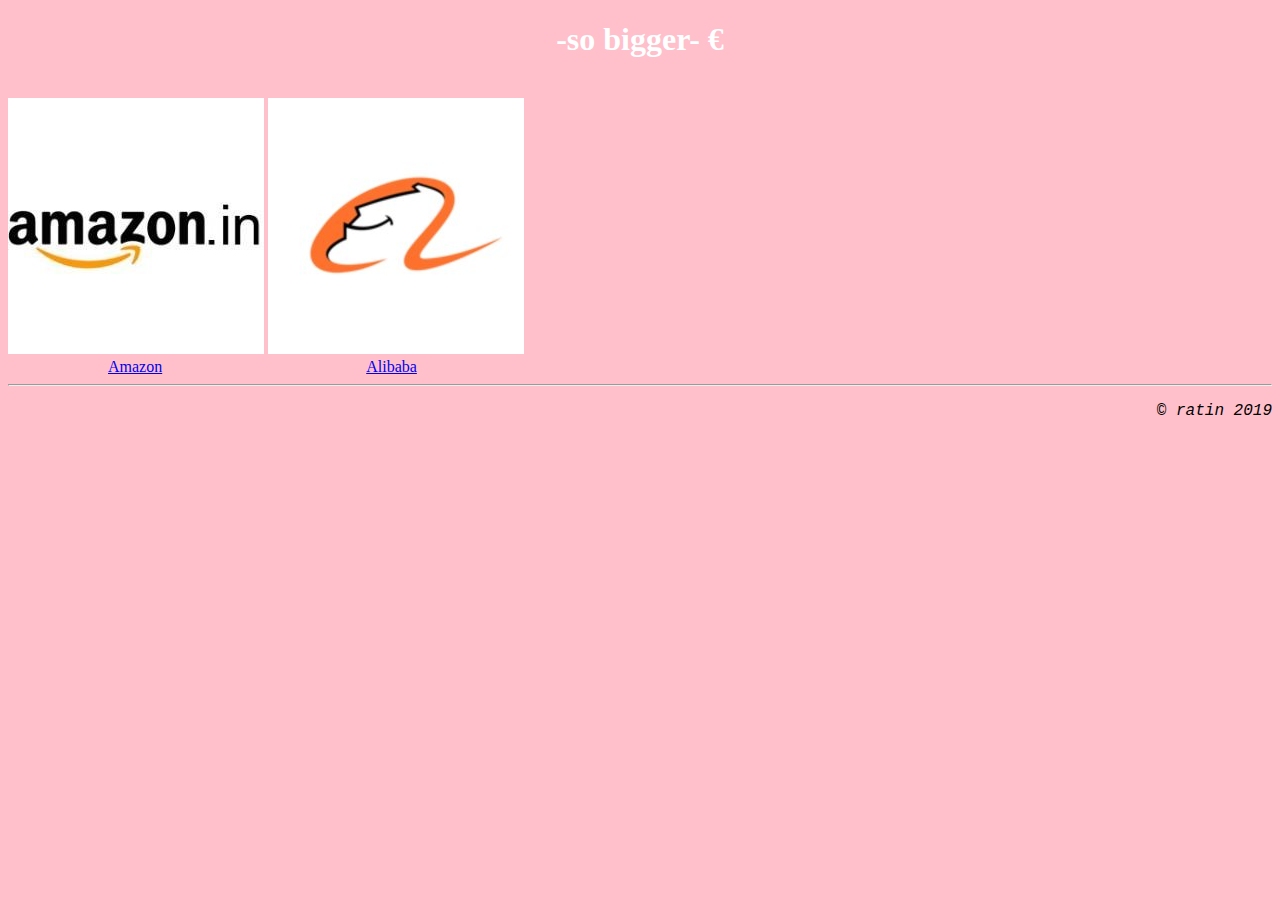
==== day00/ex00/basics.html @ 4e0f4876 "have to change image link" ====
<!DOCTYPE html>
<html>

<head>
	<title>Basics</title>
</head>

<body bgcolor="pink">
	<center>
		<h1 style="color:white">
			-so bigger- &euro;
		</h1>
	</center>
	<br />
	<img src="amazon_icone.jpg" alt="Amazon">
	<img src="alibaba.jpg" alt="Alibaba">
	<br />
	<a style="padding-left:100px;" href="https://www.amazon.fr/"">Amazon</a>
	<a style=" padding-left:200px;" href="https://french.alibaba.com/">Alibaba</a>
	<hr>
	<div align="right">
		<p style='font-family: "Courier New", Courier, monospace;font-style: italic;'>
			© ratin 2019
		</p>
	</div>

</body>

</html>
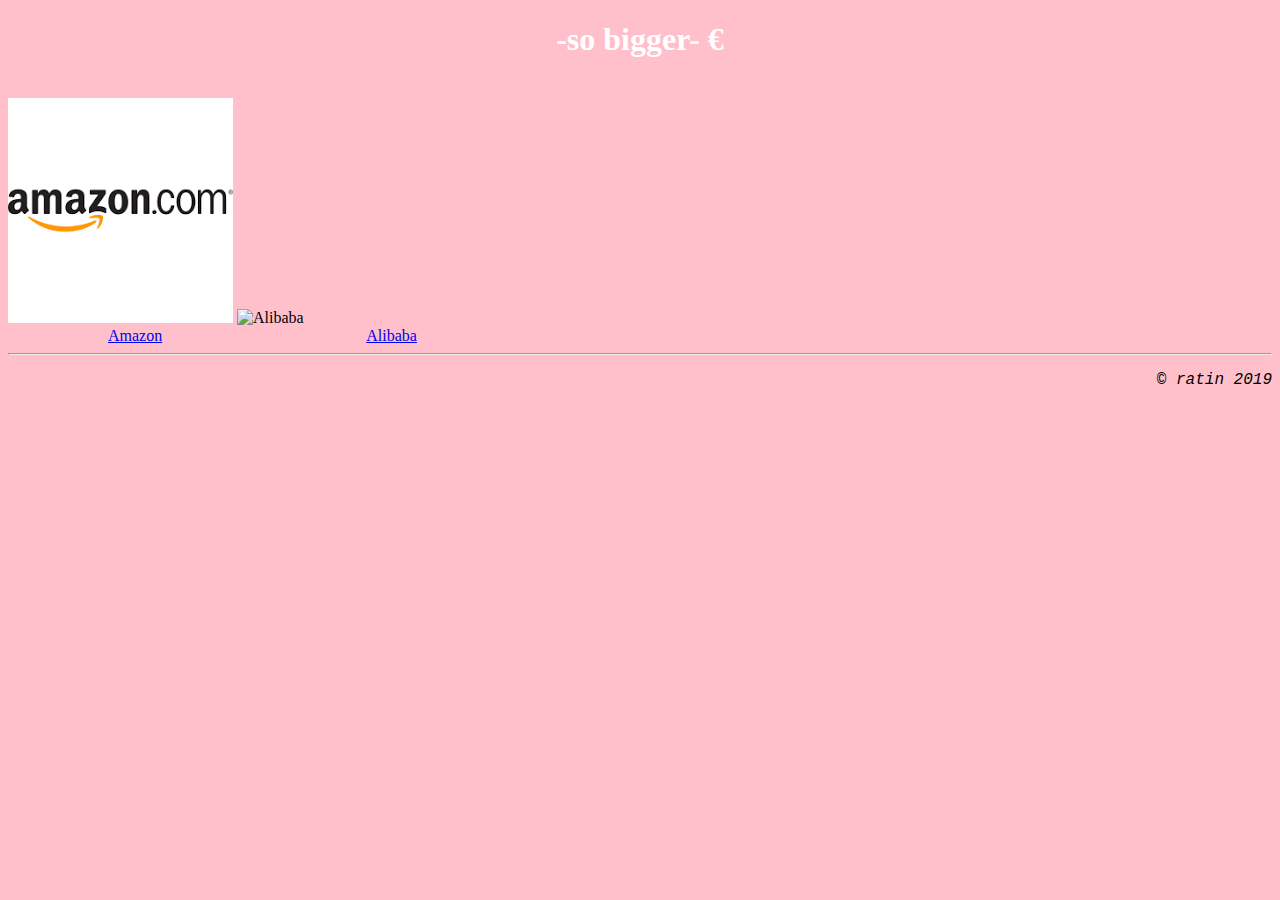
==== commit 9a18c266: "changed the images link" ====
--- a/day00/ex00/basics.html
+++ b/day00/ex00/basics.html
@@ -12,8 +12,8 @@
 		</h1>
 	</center>
 	<br />
-	<img src="amazon_icone.jpg" alt="Amazon">
-	<img src="alibaba.jpg" alt="Alibaba">
+	<img src="[data-uri]" alt="Amazon">
+	<img src="https://cdn.iconscout.com/icon/free/png-256/alibaba-226583.png" alt="Alibaba">
 	<br />
 	<a style="padding-left:100px;" href="https://www.amazon.fr/"">Amazon</a>
 	<a style=" padding-left:200px;" href="https://french.alibaba.com/">Alibaba</a>
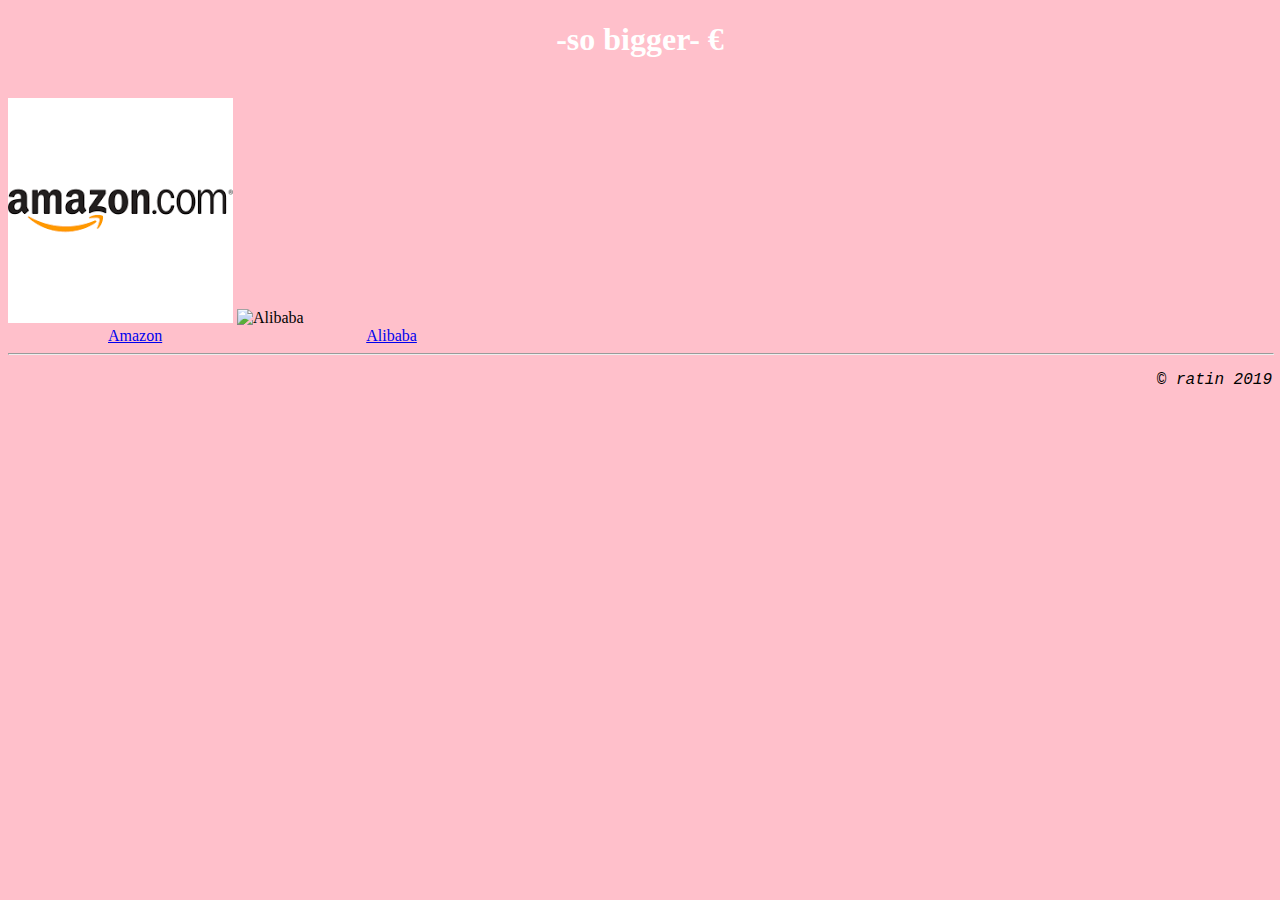
==== commit 90b933ec: "one modif" ====
--- a/day00/ex00/basics.html
+++ b/day00/ex00/basics.html
@@ -17,7 +17,7 @@
 	<br />
 	<a style="padding-left:100px;" href="https://www.amazon.fr/"">Amazon</a>
 	<a style=" padding-left:200px;" href="https://french.alibaba.com/">Alibaba</a>
-	<hr>
+	<hr style="width: 100%">
 	<div align="right">
 		<p style='font-family: "Courier New", Courier, monospace;font-style: italic;'>
 			© ratin 2019
